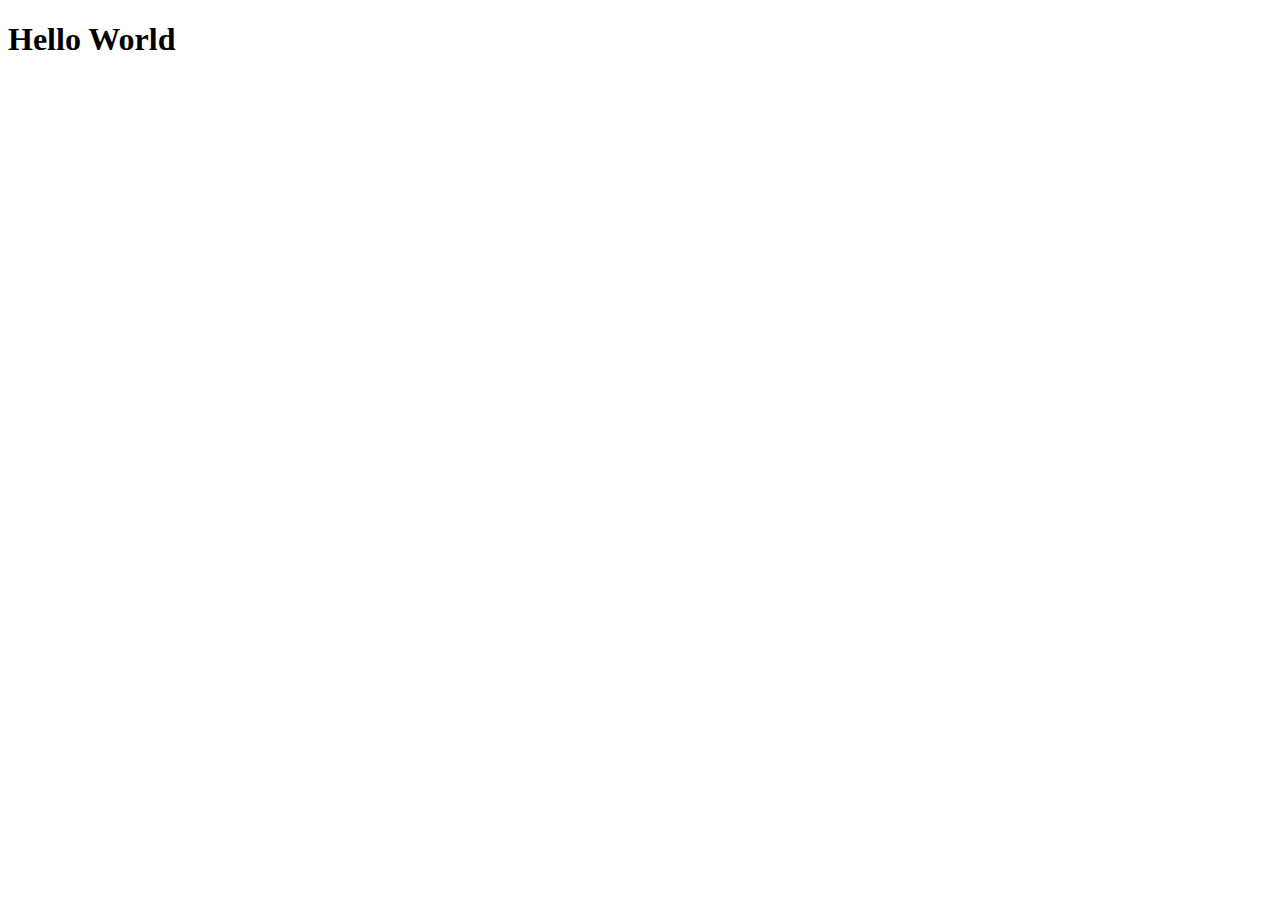
==== index.html @ 0652cc91 "Adding Hello World to index" ====
<!DOCTYPE html>
<html lang="en">
  <head>
    <meta charset="UTF-8">
    <title>Fork Me! FCC: Test Suite Template</title>
    <link rel="stylesheet" href="css/style.css">
  </head>

  <body>
    <script src="https://cdn.freecodecamp.org/testable-projects-fcc/v1/bundle.js"></script>
      <h1>Hello World</h1>
    <!--

    Hello Camper!

    For now, the test suite only works in Chrome!
    Please read the README below in the JS Editor before beginning.
    Feel free to delete this message once you have read it.
    Good luck and Happy Coding!

    - The freeCodeCamp Team

    -->
    <script  src="js/index.js"></script>
  </body>
</html>
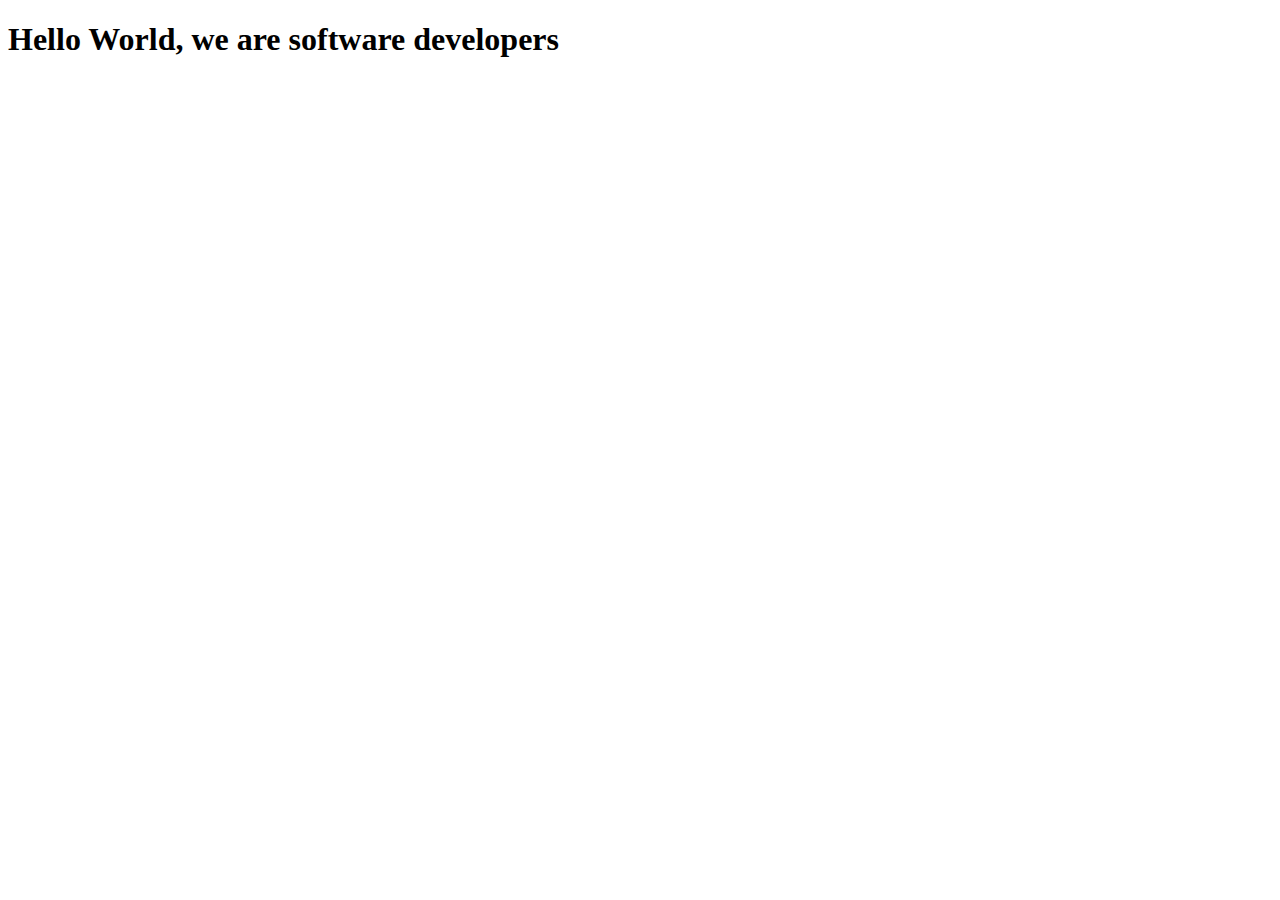
==== commit 810f9306: "added we are software developers" ====
--- a/index.html
+++ b/index.html
@@ -8,7 +8,7 @@
 
   <body>
     <script src="https://cdn.freecodecamp.org/testable-projects-fcc/v1/bundle.js"></script>
-      <h1>Hello World</h1>
+      <h1>Hello World, we are software developers</h1>
     <!--
 
     Hello Camper!
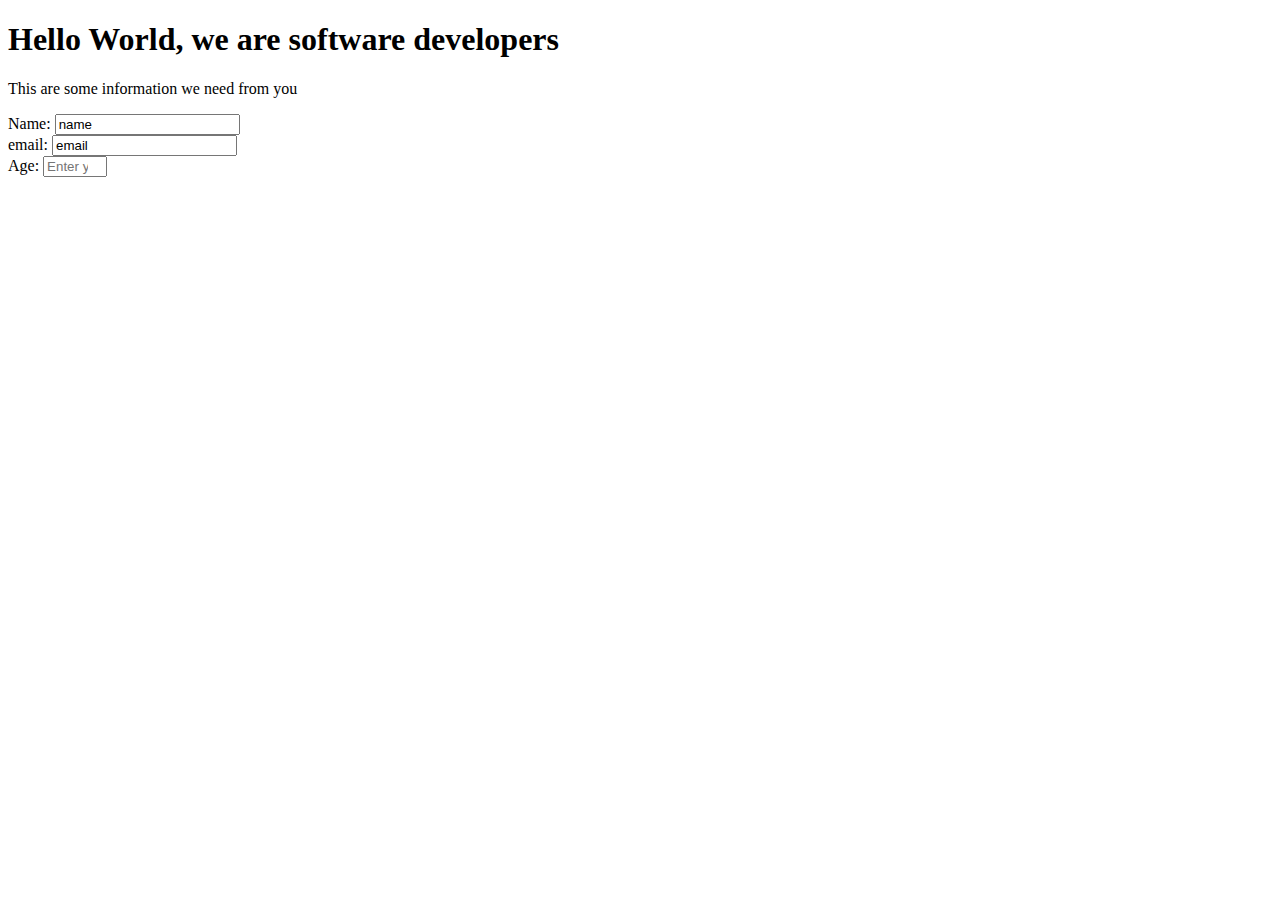
==== commit c9561866: "added first camps of the web design" ====
--- a/index.html
+++ b/index.html
@@ -8,7 +8,15 @@
 
   <body>
     <script src="https://cdn.freecodecamp.org/testable-projects-fcc/v1/bundle.js"></script>
-      <h1>Hello World, we are software developers</h1>
+      <h1 id="title">Hello World, we are software developers</h1>
+      <p id="description">This are some information we need from you</p>
+      <form id="survey-form" action="index.html" method="post">
+        <label for="name" id="name-label">Name:</label> <input type="text" id="name" value="name" placeholder="Enter your name." required><br>
+        <label for="email" id="email-label">email:</label> <input type="email" id="email" value="email" placeholder="Enter your email." required><br>
+        <label for="age" id="number-label">Age:</label> <input type="number" min="1" max="125" id="number" value="age" placeholder="Enter your age" required><br>
+
+
+      </form>
     <!--
 
     Hello Camper!
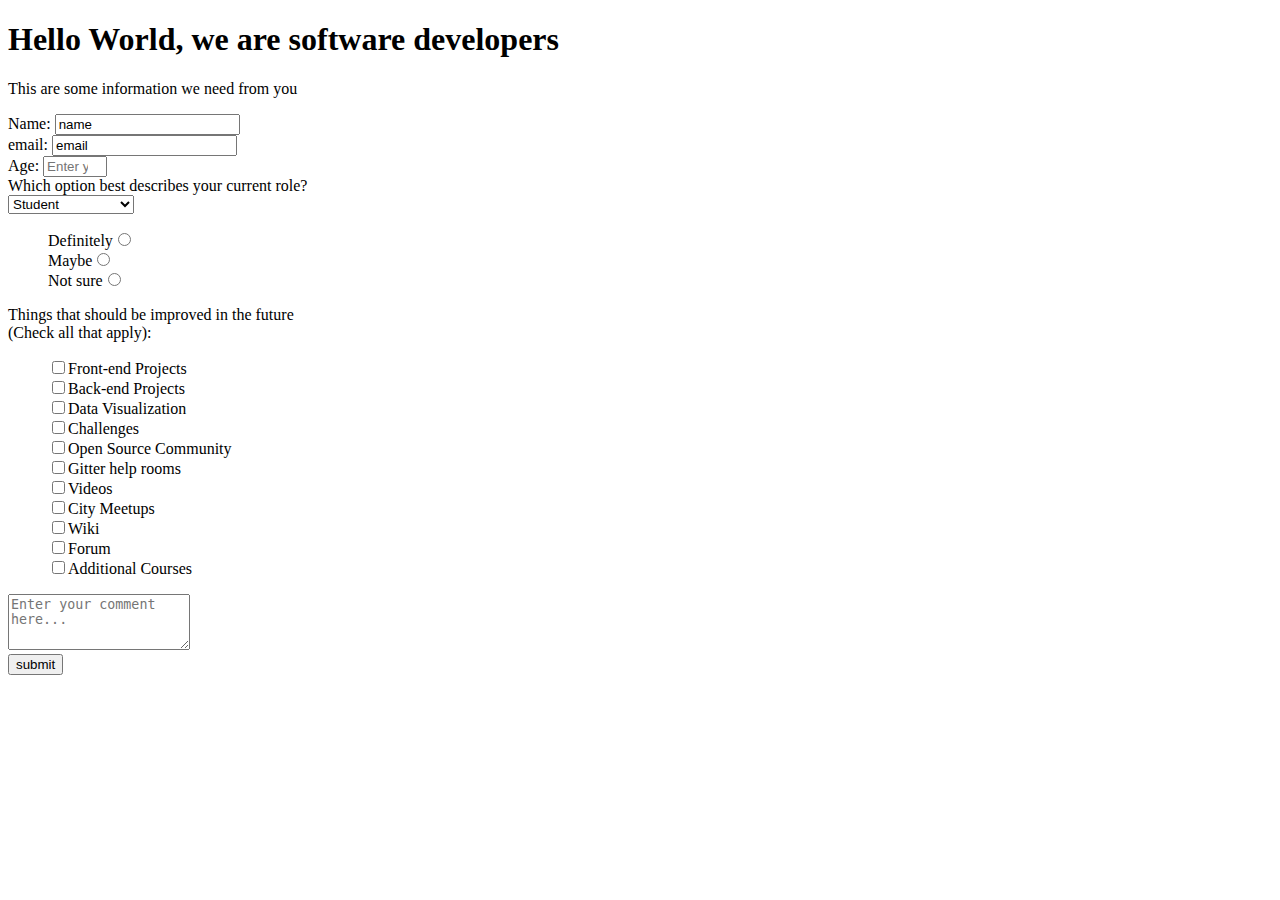
==== commit ac02f611: "Aman second commit" ====
--- a/index.html
+++ b/index.html
@@ -14,21 +14,55 @@
         <label for="name" id="name-label">Name:</label> <input type="text" id="name" value="name" placeholder="Enter your name." required><br>
         <label for="email" id="email-label">email:</label> <input type="email" id="email" value="email" placeholder="Enter your email." required><br>
         <label for="age" id="number-label">Age:</label> <input type="number" min="1" max="125" id="number" value="age" placeholder="Enter your age" required><br>
-
+        <div class="rowTab">
+            <div class="labels">
+              <label for="currentPos">Which option best describes your current role?</label>
+            </div>
+            <div class="rightTab">
+              <select id="dropdown" name="currentPos" class="dropdown">
+            <option disabled value>Select an option</option>
+            <option  value="student">Student</option>
+            <option value="job">Full Time Job</option>
+            <option value="learner">Full Time Learner</option>
+            <option value="preferNo">Prefer not to say</option>
+            <option value="other">Other</option>
+          </select>
+            </div>
+          </div>
+          <div class="rightTab">
+            <ul style="list-style: none;">
+              <li class="radio"><label>Definitely<input name="radio-buttons" value="1"  type="radio" class="userRatings" ></label></li>
+              <li class="radio"><label>Maybe<input name="radio-buttons" value="2"  type="radio" class="userRatings" ></label></li>
+              <li class="radio"><label>Not sure<input name="radio-buttons" value="3"  type="radio" class="userRatings" ></label></li>
+            </ul>
+          </div>
+        </div>
+        <div class="rowTab">
+          <div class="labels">
+            <label for="preferences">Things that should be improved in the future<br>(Check all that apply): </label>
+          </div>
+          <div class="rightTab">
+            <ul id="preferences" style="list-style: none;">
+              <li class="checkbox"><label><input name="prefer" value="1" type="checkbox" class="userRatings">Front-end Projects</label></li>
+              <li class="checkbox"><input name="prefer" value="2" type="checkbox" class="userRatings">Back-end Projects</li>
+              <li class="checkbox"><label><input name="prefer" value="3" type="checkbox" class="userRatings">Data Visualization</label></li>
+              <li class="checkbox"><label><input name="prefer" value="4" type="checkbox" class="userRatings">Challenges</label></li>
+              <li class="checkbox"><label><input name="prefer" value="5" type="checkbox" class="userRatings">Open Source Community</label></li>
+              <li class="checkbox"><label><input name="prefer" value="6" type="checkbox" class="userRatings">Gitter help rooms</label></li>
+              <li class="checkbox"><label><input name="prefer" value="7" type="checkbox" class="userRatings">Videos</label></li>
+              <li class="checkbox"><label><input name="prefer" value="8" type="checkbox" class="userRatings">City Meetups</label></li>
+              <li class="checkbox"><label><input name="prefer" value="9" type="checkbox" class="userRatings">Wiki</label></li>
+              <li class="checkbox"><label><input name="prefer" value="10" type="checkbox" class="userRatings">Forum</label></li>
+              <li class="checkbox"><label><input name="prefer" value="10" type="checkbox" class="userRatings">Additional Courses</label></li>
+            </ul>
+          </div>
+        </div>
+        <div class="rightTab">
+          <textarea id="comments" class="input-field" style="height:50px;resize:vertical;" name="comment" placeholder="Enter your comment here..."></textarea>
+        </div>
+        <button id="submit">submit</button>
 
       </form>
-    <!--
-
-    Hello Camper!
-
-    For now, the test suite only works in Chrome!
-    Please read the README below in the JS Editor before beginning.
-    Feel free to delete this message once you have read it.
-    Good luck and Happy Coding!
-
-    - The freeCodeCamp Team
-
-    -->
     <script  src="js/index.js"></script>
   </body>
 </html>
